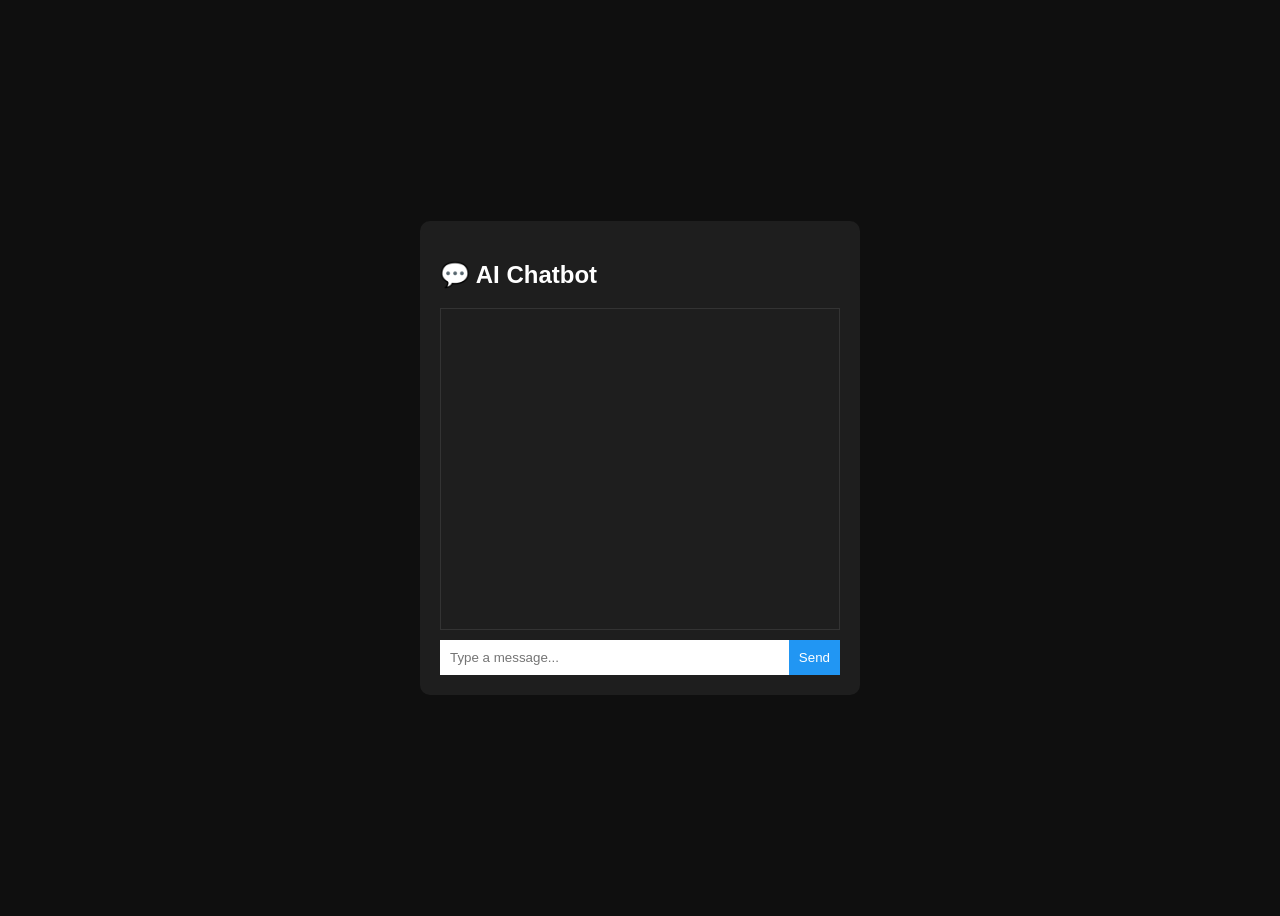
==== templates/index.html @ faeb75c0 "Clean commit without API key" ====
<!DOCTYPE html>
<html>
<head>
    <title>Chatbot</title>
    <link rel="stylesheet" href="/static/style.css">
</head>
<body>

<div class="chat-container">
    <h2>💬 AI Chatbot</h2>

    <div id="chat-box"></div>

    <div class="input-area">
        <input type="text" id="user-input" placeholder="Type a message..." />
        <button onclick="sendMessage()">Send</button>
    </div>
</div>

<script>
async function sendMessage() {
    const inputField = document.getElementById("user-input");
    const message = inputField.value;

    if (!message) return;

    appendMessage("user", message);
    inputField.value = "";

    const response = await fetch("/chat", {
        method: "POST",
        headers: {
            "Content-Type": "application/json"
        },
        body: JSON.stringify({ message })
    });

    const data = await response.json();

    appendMessage("bot", data.response);
}

function appendMessage(sender, message) {
    const chatBox = document.getElementById("chat-box");

    const msgDiv = document.createElement("div");
    msgDiv.className = sender === "user" ? "user-msg" : "bot-msg";

    msgDiv.innerText = message;

    chatBox.appendChild(msgDiv);
    chatBox.scrollTop = chatBox.scrollHeight;
}
</script>

</body>
</html>
---- static/style.css ----
body {
    font-family: Arial, sans-serif;
    background: #0f0f0f;
    color: white;
    display: flex;
    justify-content: center;
    align-items: center;
    height: 100vh;
}

.chat-container {
    width: 400px;
    background: #1e1e1e;
    padding: 20px;
    border-radius: 10px;
}

#chat-box {
    height: 300px;
    overflow-y: auto;
    border: 1px solid #333;
    padding: 10px;
    margin-bottom: 10px;
}

.user-msg {
    text-align: right;
    background: #4caf50;
    padding: 8px;
    border-radius: 10px;
    margin: 5px;
}

.bot-msg {
    text-align: left;
    background: #333;
    padding: 8px;
    border-radius: 10px;
    margin: 5px;
}

.input-area {
    display: flex;
}

input {
    flex: 1;
    padding: 10px;
    border: none;
}

button {
    padding: 10px;
    background: #2196f3;
    border: none;
    color: white;
    cursor: pointer;
}
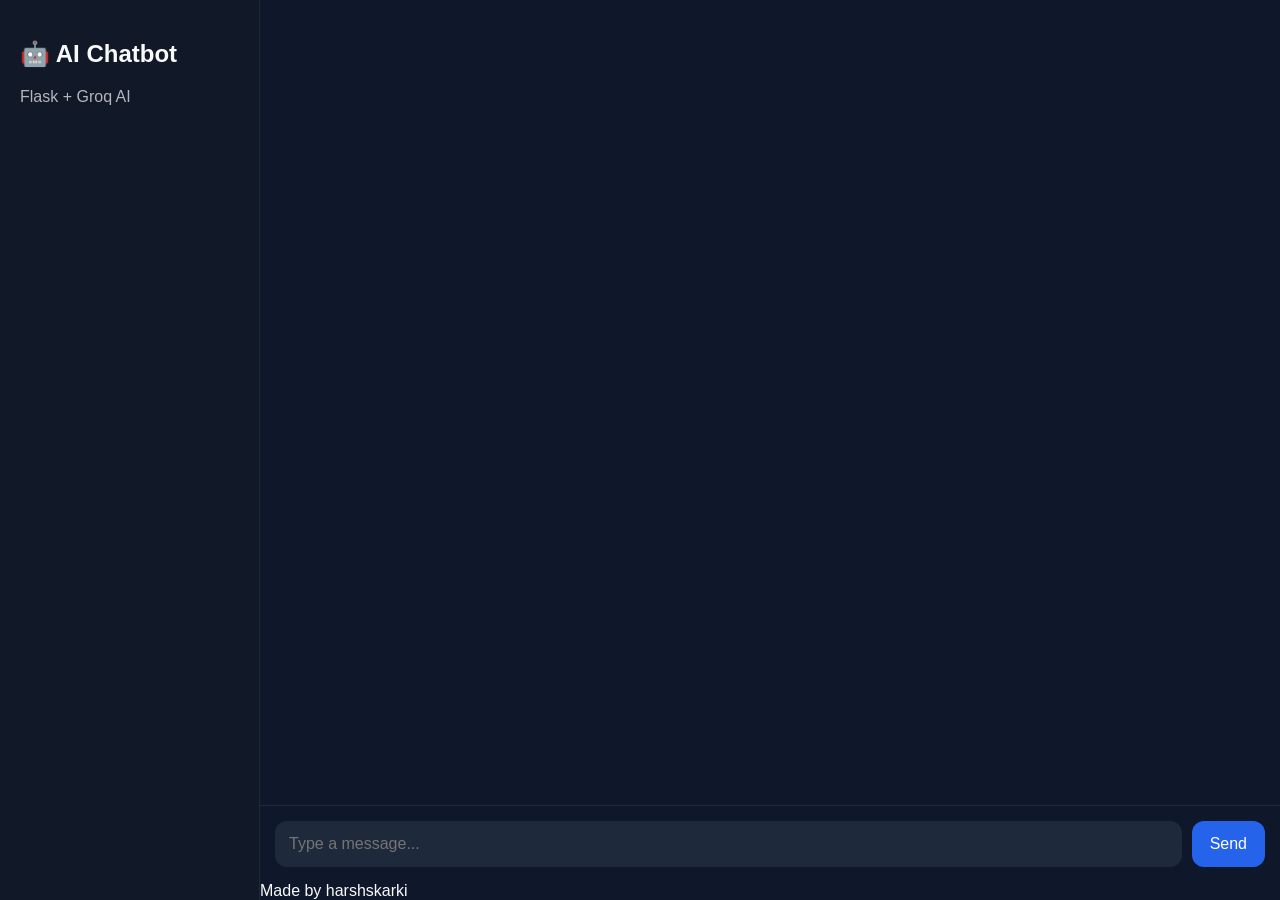
==== commit 643df0f0: "UI upgrade + footer added + chatbot improvements" ====
--- a/templates/index.html
+++ b/templates/index.html
@@ -1,57 +1,125 @@
 <!DOCTYPE html>
-<html>
+<html lang="en">
+
 <head>
-    <title>Chatbot</title>
+    <meta charset="UTF-8">
+    <title>AI Chatbot</title>
     <link rel="stylesheet" href="/static/style.css">
 </head>
+
 <body>
 
-<div class="chat-container">
-    <h2>💬 AI Chatbot</h2>
+<div class="container">
 
-    <div id="chat-box"></div>
+    <!-- Sidebar (optional but needed for layout) -->
+    <div class="sidebar">
+        <h2>🤖 AI Chatbot</h2>
+        <p style="opacity:0.7;">Flask + Groq AI</p>
+    </div>
 
-    <div class="input-area">
-        <input type="text" id="user-input" placeholder="Type a message..." />
-        <button onclick="sendMessage()">Send</button>
+    <!-- Chat Section -->
+    <div class="chat-section">
+
+        <!-- Chat messages -->
+        <div id="chat-box" class="chat-box"></div>
+
+        <!-- Input -->
+        <div class="input-area">
+            <input type="text" id="user-input" placeholder="Type a message..." />
+            <button onclick="sendMessage()">Send</button>
+        </div>
+
+         <!-- ✅ FOOTER (ADD HERE — JUST ABOVE </div> chat-section ends) -->
+        <div class="footer">
+            Made by <span>harshskarki</span>
+        </div>
+
     </div>
+
 </div>
 
 <script>
+
 async function sendMessage() {
-    const inputField = document.getElementById("user-input");
-    const message = inputField.value;
 
-    if (!message) return;
+    const input = document.getElementById("user-input");
+    const chatBox = document.getElementById("chat-box");
 
-    appendMessage("user", message);
-    inputField.value = "";
+    const userMessage = input.value.trim();
+    if (!userMessage) return;
 
-    const response = await fetch("/chat", {
-        method: "POST",
-        headers: {
-            "Content-Type": "application/json"
-        },
-        body: JSON.stringify({ message })
-    });
+    // 🧑 user message
+    chatBox.innerHTML += `
+        <div class="message user-message">
+            ${userMessage}
+        </div>
+    `;
 
-    const data = await response.json();
+    input.value = "";
+    chatBox.scrollTop = chatBox.scrollHeight;
 
-    appendMessage("bot", data.response);
+    // ⏳ typing
+    const typingId = "typing-" + Date.now();
+
+    chatBox.innerHTML += `
+        <div class="message bot-message" id="${typingId}">
+            Thinking...
+        </div>
+    `;
+
+    chatBox.scrollTop = chatBox.scrollHeight;
+
+    try {
+
+        const response = await fetch('/chat', {
+            method: 'POST',
+            headers: { 'Content-Type': 'application/json' },
+            body: JSON.stringify({ message: userMessage })
+        });
+
+        const data = await response.json();
+
+        // remove typing
+        const typingElement = document.getElementById(typingId);
+        if (typingElement) typingElement.remove();
+
+        // bot reply
+        chatBox.innerHTML += `
+            <div class="message bot-message">
+                ${formatText(data.response)}
+            </div>
+        `;
+
+        chatBox.scrollTop = chatBox.scrollHeight;
+
+    } catch (error) {
+
+        const typingElement = document.getElementById(typingId);
+        if (typingElement) typingElement.remove();
+
+        chatBox.innerHTML += `
+            <div class="message bot-message">
+                ⚠️ Error getting response
+            </div>
+        `;
+    }
 }
 
-function appendMessage(sender, message) {
-    const chatBox = document.getElementById("chat-box");
+// format
+function formatText(text) {
+    return text.replace(/\n/g, "<br>");
+}
 
-    const msgDiv = document.createElement("div");
-    msgDiv.className = sender === "user" ? "user-msg" : "bot-msg";
+// enter key
+document.getElementById("user-input")
+.addEventListener("keydown", function(event) {
+    if (event.key === "Enter") {
+        event.preventDefault();
+        sendMessage();
+    }
+});
 
-    msgDiv.innerText = message;
-
-    chatBox.appendChild(msgDiv);
-    chatBox.scrollTop = chatBox.scrollHeight;
-}
 </script>
 
 </body>
-</html> +</html>
--- a/static/style.css
+++ b/static/style.css
@@ -1,58 +1,214 @@
+
+/* =======================
+   BASE
+======================= */
+
+* {
+    box-sizing: border-box;
+}
+
 body {
+    margin: 0;
     font-family: Arial, sans-serif;
-    background: #0f0f0f;
+    background: #0f172a;
+    color: #f8fafc;
+    height: 100vh;
+    overflow: hidden;
+}
+
+/* =======================
+   MAIN LAYOUT
+======================= */
+
+.container {
+    display: flex;
+    height: 100vh;
+}
+
+/* Sidebar */
+.sidebar {
+    width: 260px;
+    background: #111827;
+    padding: 20px;
+    border-right: 1px solid #1e293b;
+}
+
+/* Chat Section */
+.chat-section {
+    flex: 1;
+    display: flex;
+    flex-direction: column;
+    height: 100vh;
+}
+
+/* =======================
+   CHAT BOX
+======================= */
+
+.chat-box {
+    flex: 1;
+    overflow-y: auto;
+    padding: 20px;
+    display: flex;
+    flex-direction: column;
+    gap: 12px;
+    scroll-behavior: smooth;
+}
+
+/* =======================
+   MESSAGES
+======================= */
+
+.message {
+    max-width: 70%;
+    padding: 14px 16px;
+    border-radius: 14px;
+    font-size: 15px;
+    line-height: 1.5;
+    word-wrap: break-word;
+    animation: fadeIn 0.2s ease-in;
+}
+
+.user-message {
+    align-self: flex-end;
+    background: #2563eb;
     color: white;
-    display: flex;
-    justify-content: center;
-    align-items: center;
-    height: 100vh;
-}
-
-.chat-container {
-    width: 400px;
-    background: #1e1e1e;
-    padding: 20px;
-    border-radius: 10px;
-}
-
-#chat-box {
-    height: 300px;
-    overflow-y: auto;
-    border: 1px solid #333;
-    padding: 10px;
-    margin-bottom: 10px;
-}
-
-.user-msg {
-    text-align: right;
-    background: #4caf50;
-    padding: 8px;
-    border-radius: 10px;
-    margin: 5px;
-}
-
-.bot-msg {
-    text-align: left;
-    background: #333;
-    padding: 8px;
-    border-radius: 10px;
-    margin: 5px;
-}
+    border-bottom-right-radius: 4px;
+}
+
+.bot-message {
+    align-self: flex-start;
+    background: #1e293b;
+    color: #f1f5f9;
+    border: 1px solid #334155;
+    border-bottom-left-radius: 4px;
+}
+
+/* =======================
+   INPUT AREA (FIXED BOTTOM FEEL)
+======================= */
 
 .input-area {
     display: flex;
-}
-
-input {
-    flex: 1;
-    padding: 10px;
+    gap: 10px;
+    padding: 15px;
+    border-top: 1px solid #1e293b;
+    background: #0f172a;
+}
+
+.input-area input {
+    flex: 1;
+    padding: 14px;
+    border-radius: 12px;
     border: none;
-}
-
-button {
-    padding: 10px;
-    background: #2196f3;
+    outline: none;
+    background: #1e293b;
+    color: white;
+    font-size: 16px;
+}
+
+.input-area button {
+    background: #2563eb;
     border: none;
+    padding: 14px 18px;
+    border-radius: 12px;
     color: white;
     cursor: pointer;
+    font-size: 16px;
+    transition: 0.3s;
+}
+
+.input-area button:hover {
+    background: #1d4ed8;
+}
+
+/* =======================
+   SCROLLBAR
+======================= */
+
+.chat-box::-webkit-scrollbar {
+    width: 6px;
+}
+
+.chat-box::-webkit-scrollbar-track {
+    background: transparent;
+}
+
+.chat-box::-webkit-scrollbar-thumb {
+    background: #334155;
+    border-radius: 10px;
+}
+
+.chat-box::-webkit-scrollbar-thumb:hover {
+    background: #475569;
+}
+
+/* =======================
+   ANIMATION
+======================= */
+
+@keyframes fadeIn {
+    from {
+        opacity: 0;
+        transform: translateY(10px);
+    }
+    to {
+        opacity: 1;
+        transform: translateY(0);
+    }
+}
+
+/* =======================
+   MOBILE RESPONSIVE
+======================= */
+
+@media (max-width: 768px) {
+
+    .sidebar {
+        display: none;
+    }
+
+    .message {
+        max-width: 85%;
+        font-size: 14px;
+    }
+
+    .input-area {
+        padding: 10px;
+    }
+
+    .input-area input {
+        font-size: 14px;
+        padding: 12px;
+    }
+
+    .input-area button {
+        padding: 12px 14px;
+        font-size: 14px;
+    }
+
+    .footer {
+    text-align: center;
+    padding: 10px;
+    font-size: 14px;
+    color: #94a3b8;
+    background: #0f172a;
+    border-top: 1px solid #1e293b;
+}
+
+.footer span {
+    color: #38bdf8;
+    font-weight: bold;
+}
+
+/* Make layout work properly */
+.chat-section {
+    display: flex;
+    flex-direction: column;
+    height: 100vh;
+}
+
+.chat-box {
+    flex: 1;
+}
 }
